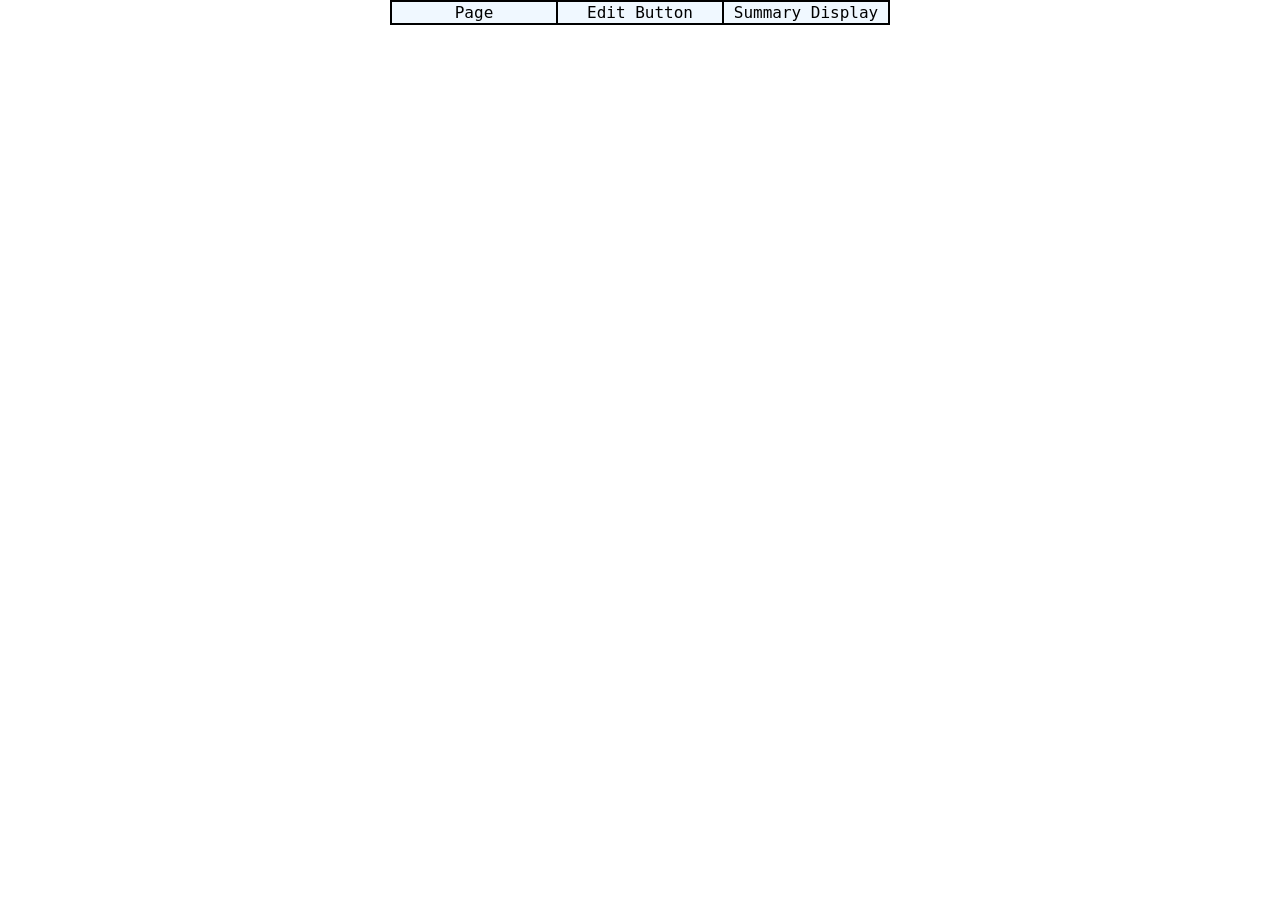
==== public/popup.html @ b8086b8f "Create a popup menu" ====
<!DOCTYPE html>
<html>

<head>
    <meta charset="utf-8">
    <link rel="stylesheet" href="popup.css"/>
</head>

<body>
    <div class="multi-button">
        <button id="page-button">Page</button>
        <button id="edit-button">Edit Button</button>
        <button id="summry-button">Summary Display</button>
      </div>
</body>
<script src="popup.js"></script>
</html>
---- public/popup.css ----
:root {
    --border-size: 0.125rem;
    --duration: 250ms;
    --ease: cubic-bezier(0.215, 0.61, 0.355, 1);
    --font-family: monospace;
    --color-primary: aliceblue;
    --color-secondary: black;
    --color-tertiary: dodgerblue;
    /* --shadow: rgba(0, 0, 0, 0.1); */
    --space: 1rem;
  }
  
  * {
    box-sizing: border-box;
  }
  
  body {
    /* height: 100vh; */
    margin: 0 auto;
    display: grid;
    place-items: center;
    /* padding: calc(var(--space) * 2); */
    width: 500px;
    
  }
  
  .multi-button {
    display: flex;
    width: 100%;
    box-shadow: var(--shadow) 4px 4px;
  }
  
  .multi-button button {
    flex-grow: 1;
    flex: 1 1 0px;
    cursor: pointer;
    position: relative;
    /* padding:
      calc(var(--space) / 1.125)
      var(--space)
      var(--space); */
    border: var(--border-size) solid black;
    color: var(--color-secondary);
    background-color: var(--color-primary);
    font-size: 1rem;
    font-family: var(--font-family);
    text-shadow: var(--shadow) 2px 2px;
    transition: flex-grow var(--duration) var(--ease);
  }
  
  .multi-button button + button {
    border-left: var(--border-size) solid black;
    margin-left: calc(var(--border-size) * -1);
  }
  
  .multi-button button:hover,
  .multi-button button:focus {
    flex-grow: 2;
    color: white;
    outline: none;
    text-shadow: none;
    background-color: var(--color-secondary);
  }
  
  .multi-button button:focus {
    outline: var(--border-size) dashed var(--color-primary);
    outline-offset: calc(var(--border-size) * -3);
  }
  
  .multi-button:hover button:focus:not(:hover) {
    flex-grow: 1;
    color: var(--color-secondary);
    background-color: var(--color-primary);
    outline-color: var(--color-tertiary);
  }
  
  .multi-button button:active {
    transform: translateY(var(--border-size));
  }
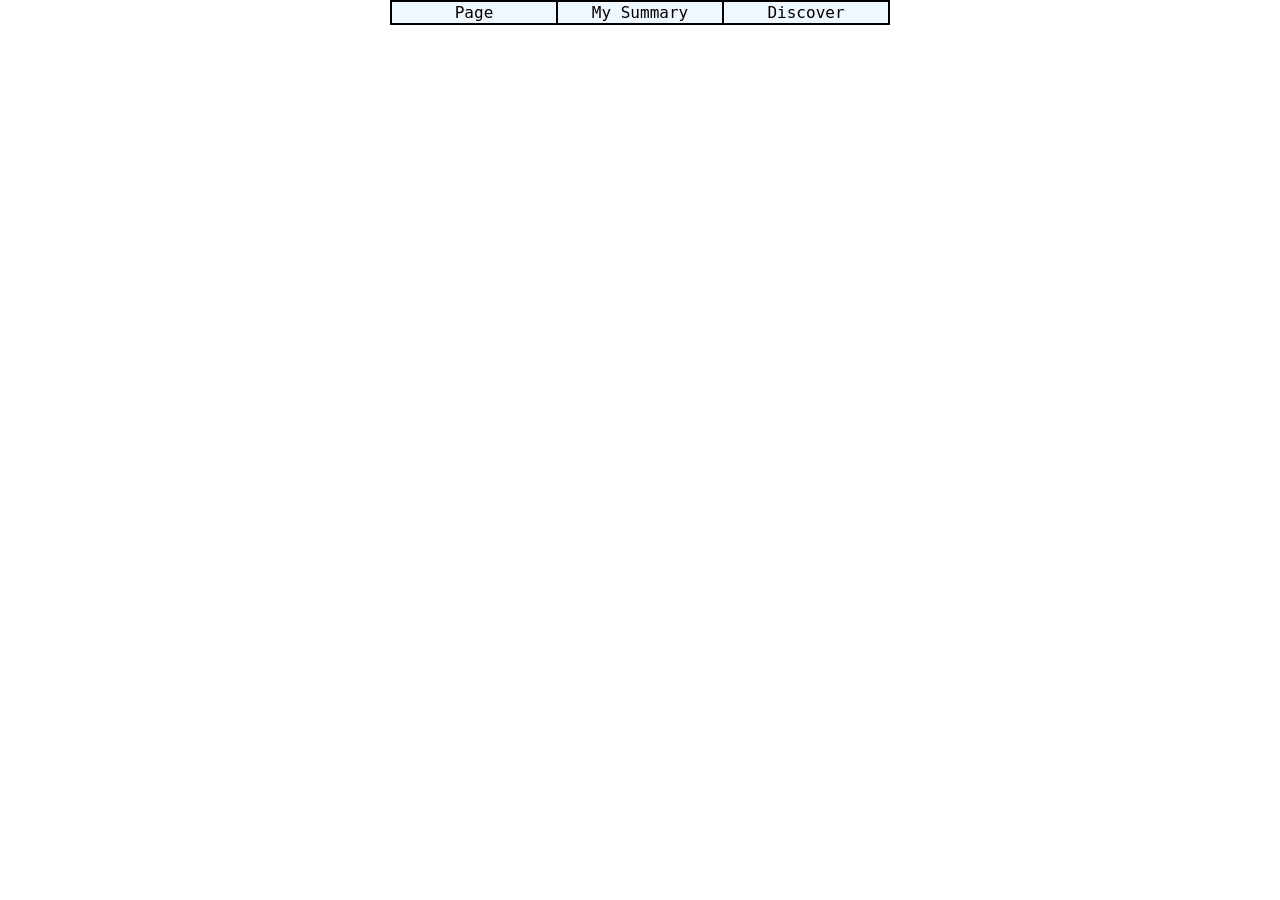
==== commit 5d61e12a: "popup change names" ====
--- a/public/popup.html
+++ b/public/popup.html
@@ -1,17 +1,19 @@
+<!-- TODO add icon or change style to the popup -->
 <!DOCTYPE html>
 <html>
 
 <head>
-    <meta charset="utf-8">
-    <link rel="stylesheet" href="popup.css"/>
+	<meta charset="utf-8">
+	<link rel="stylesheet" href="popup.css" />
 </head>
 
 <body>
-    <div class="multi-button">
-        <button id="page-button">Page</button>
-        <button id="edit-button">Edit Button</button>
-        <button id="summry-button">Summary Display</button>
-      </div>
+	<div class="multi-button">
+		<button id="page-button">Page</button>
+		<button id="my-summary">My Summary</button>
+		<button id="discover-button">Discover</button>
+	</div>
 </body>
 <script src="popup.js"></script>
+
 </html>
